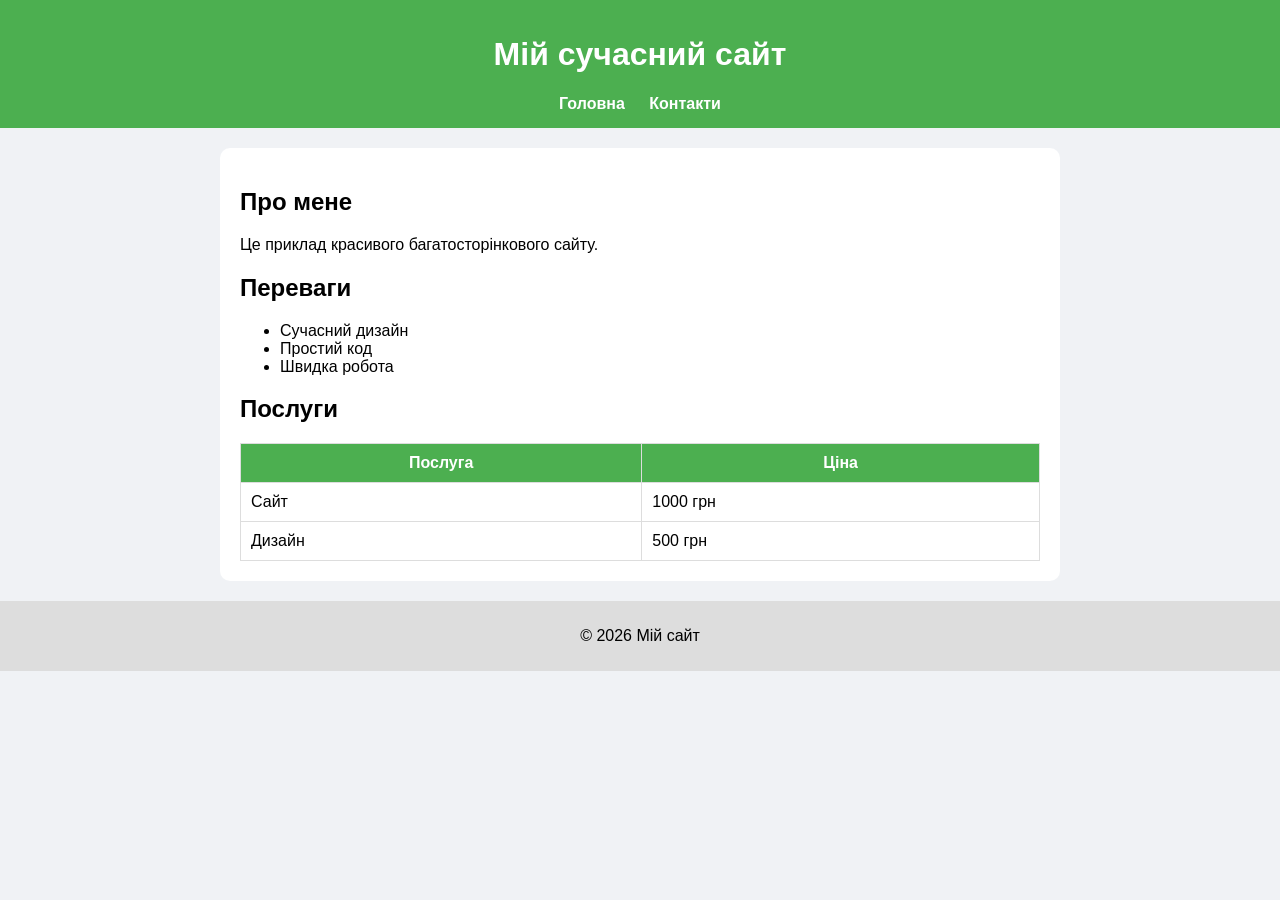
==== index.html @ f713cc2e "Add files via upload" ====
<!DOCTYPE html>
<html lang="uk">
<head>
    <meta charset="UTF-8">
    <title>Мій сайт</title>
    <link rel="stylesheet" href="style.css">
</head>
<body>

<header>
    <h1>Мій сучасний сайт</h1>
    <nav>
        <a href="index.html">Головна</a>
        <a href="contacts.html">Контакти</a>
    </nav>
</header>

<section class="container">
    <h2>Про мене</h2>
    <p>Це приклад красивого багатосторінкового сайту.</p>

    <h2>Переваги</h2>
    <ul>
        <li>Сучасний дизайн</li>
        <li>Простий код</li>
        <li>Швидка робота</li>
    </ul>

    <h2>Послуги</h2>
    <table>
        <tr>
            <th>Послуга</th>
            <th>Ціна</th>
        </tr>
        <tr>
            <td>Сайт</td>
            <td>1000 грн</td>
        </tr>
        <tr>
            <td>Дизайн</td>
            <td>500 грн</td>
        </tr>
    </table>
</section>

<footer>
    <p>© 2026 Мій сайт</p>
</footer>

</body>
</html>
---- style.css ----
body {
    margin: 0;
    font-family: Arial, sans-serif;
    background: #f0f2f5;
}

/* ����� */
header {
    background: #4CAF50;
    color: white;
    padding: 15px;
    text-align: center;
}

nav a {
    color: white;
    margin: 0 10px;
    text-decoration: none;
    font-weight: bold;
}

/* ������� */
.container {
    max-width: 800px;
    margin: 20px auto;
    background: white;
    padding: 20px;
    border-radius: 10px;
}

/* ������� */
table {
    width: 100%;
    border-collapse: collapse;
}

th, td {
    border: 1px solid #ddd;
    padding: 10px;
}

th {
    background: #4CAF50;
    color: white;
}

/* ����� */
.form input,
.form textarea {
    width: 100%;
    margin: 10px 0;
    padding: 10px;
}

button {
    background: #4CAF50;
    color: white;
    border: none;
    padding: 10px;
    cursor: pointer;
}

button:hover {
    background: #45a049;
}

/* ����� */
footer {
    text-align: center;
    padding: 10px;
    background: #ddd;
    margin-top: 20px;
}
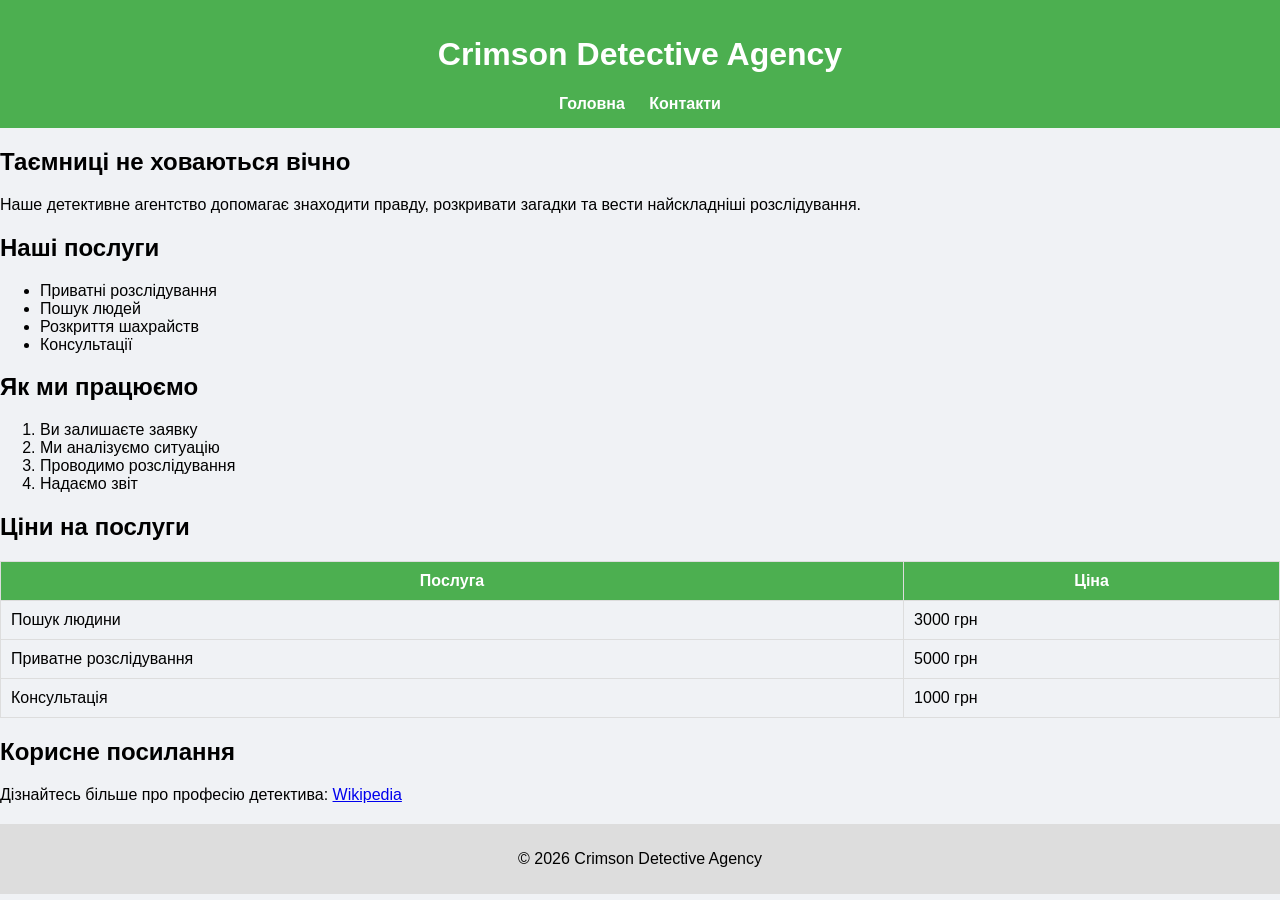
==== commit fc3eaf06: "Replace Parrot Shop with Crimson Detective Agency" ====
--- a/index.html
+++ b/index.html
@@ -2,50 +2,89 @@
 <html lang="uk">
 <head>
     <meta charset="UTF-8">
-    <title>Мій сайт</title>
+    <meta name="viewport" content="width=device-width, initial-scale=1.0">
+    <title>Crimson Detective Agency</title>
     <link rel="stylesheet" href="style.css">
 </head>
 <body>
 
 <header>
-    <h1>Мій сучасний сайт</h1>
+    <h1>Crimson Detective Agency</h1>
     <nav>
         <a href="index.html">Головна</a>
         <a href="contacts.html">Контакти</a>
     </nav>
 </header>
 
-<section class="container">
-    <h2>Про мене</h2>
-    <p>Це приклад красивого багатосторінкового сайту.</p>
+<section class="hero">
+    <h2>Таємниці не ховаються вічно</h2>
+    <p>
+        Наше детективне агентство допомагає знаходити правду, 
+        розкривати загадки та вести найскладніші розслідування.
+    </p>
+</section>
 
-    <h2>Переваги</h2>
+<section>
+    <h2>Наші послуги</h2>
+
     <ul>
-        <li>Сучасний дизайн</li>
-        <li>Простий код</li>
-        <li>Швидка робота</li>
+        <li>Приватні розслідування</li>
+        <li>Пошук людей</li>
+        <li>Розкриття шахрайств</li>
+        <li>Консультації</li>
     </ul>
+</section>
 
-    <h2>Послуги</h2>
-    <table>
+<section>
+    <h2>Як ми працюємо</h2>
+
+    <ol>
+        <li>Ви залишаєте заявку</li>
+        <li>Ми аналізуємо ситуацію</li>
+        <li>Проводимо розслідування</li>
+        <li>Надаємо звіт</li>
+    </ol>
+</section>
+
+<section>
+    <h2>Ціни на послуги</h2>
+
+    <table border="1">
         <tr>
             <th>Послуга</th>
             <th>Ціна</th>
         </tr>
+
         <tr>
-            <td>Сайт</td>
+            <td>Пошук людини</td>
+            <td>3000 грн</td>
+        </tr>
+
+        <tr>
+            <td>Приватне розслідування</td>
+            <td>5000 грн</td>
+        </tr>
+
+        <tr>
+            <td>Консультація</td>
             <td>1000 грн</td>
-        </tr>
-        <tr>
-            <td>Дизайн</td>
-            <td>500 грн</td>
         </tr>
     </table>
 </section>
 
+<section>
+    <h2>Корисне посилання</h2>
+    <p>
+        Дізнайтесь більше про професію детектива:
+        <a href="https://uk.wikipedia.org/wiki/Детектив" target="_blank">
+            Wikipedia
+        </a>
+    </p>
+</section>
+
 <footer>
-    <p>© 2026 Мій сайт</p>
+    <p>© 2026 Crimson Detective Agency</p>
 </footer>
 
 </body>
-</html>+</html>
